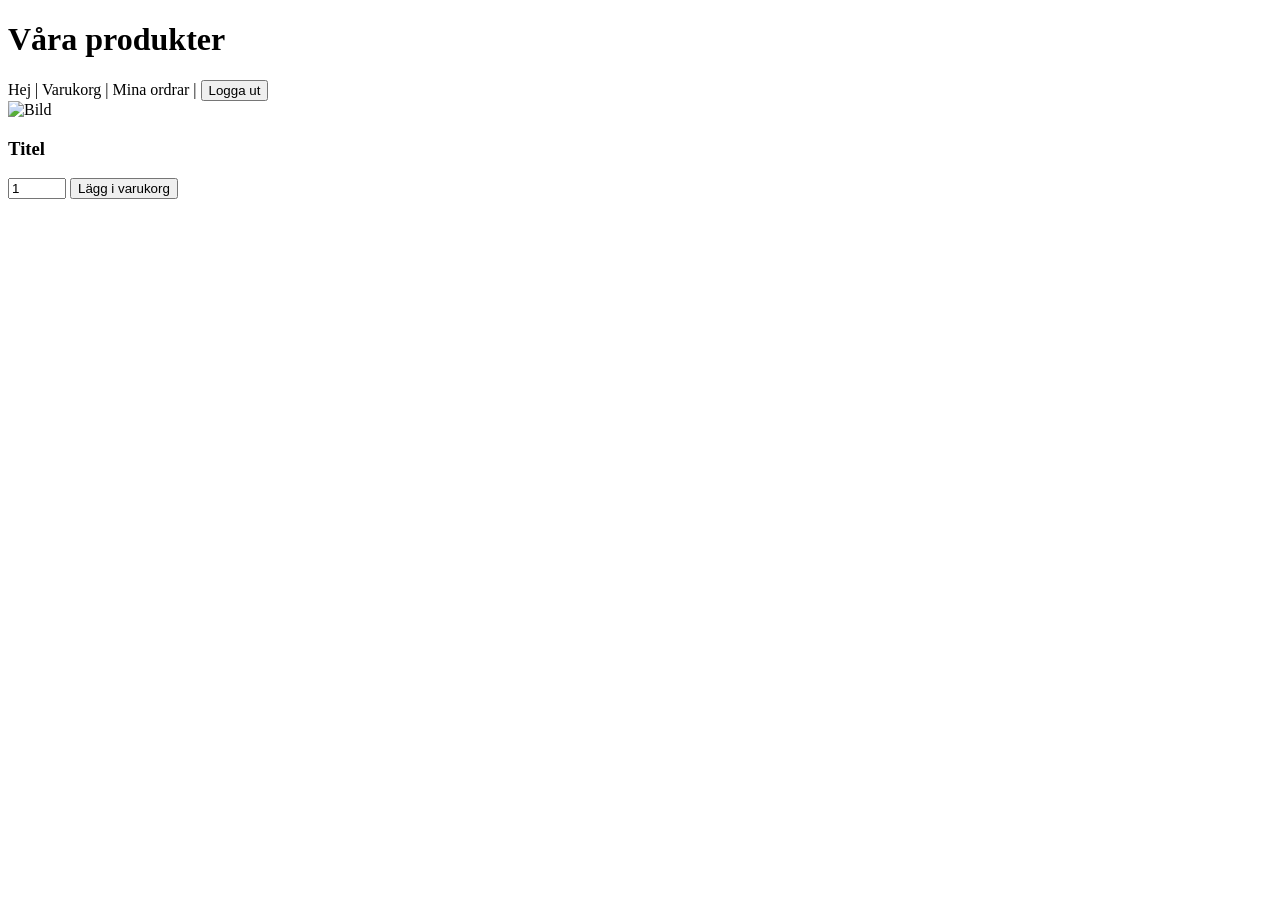
==== src/main/resources/templates/products.html @ 7a764e85 "Initial commit" ====
<!DOCTYPE html>
<html xmlns:th="http://www.thymeleaf.org" xmlns:sec="http://www.thymeleaf.org/extras/spring-security">
<head>
    <title>Produkter</title>
    <link rel="stylesheet" th:href="@{/css/style.css}">
</head>
<body>
<div class="container">
    <h1>Våra produkter</h1>
    <div sec:authorize="isAuthenticated()">
        Hej <span sec:authentication="name"></span> |
        <a th:href="@{/cart}">Varukorg</a> |
        <a th:href="@{/orders}">Mina ordrar</a> |
        <form th:action="@{/logout}" method="post" style="display:inline">
            <button type="submit">Logga ut</button>
        </form>
    </div>
    <div class="products">
        <div th:each="p : ${products}" class="product-card">
            <img th:src="${p.image}" alt="Bild" width="100">
            <h3 th:text="${p.title}">Titel</h3>
            <p th:text="${'Pris: ' + p.price + ' SEK'}"></p>
            <form method="post" th:action="@{/cart/add/{id}(id=${p.id})}">
                <input type="number" name="quantity" value="1" min="1" style="width:50px">
                <button type="submit">Lägg i varukorg</button>
            </form>
        </div>
    </div>
</div>
</body>
</html>
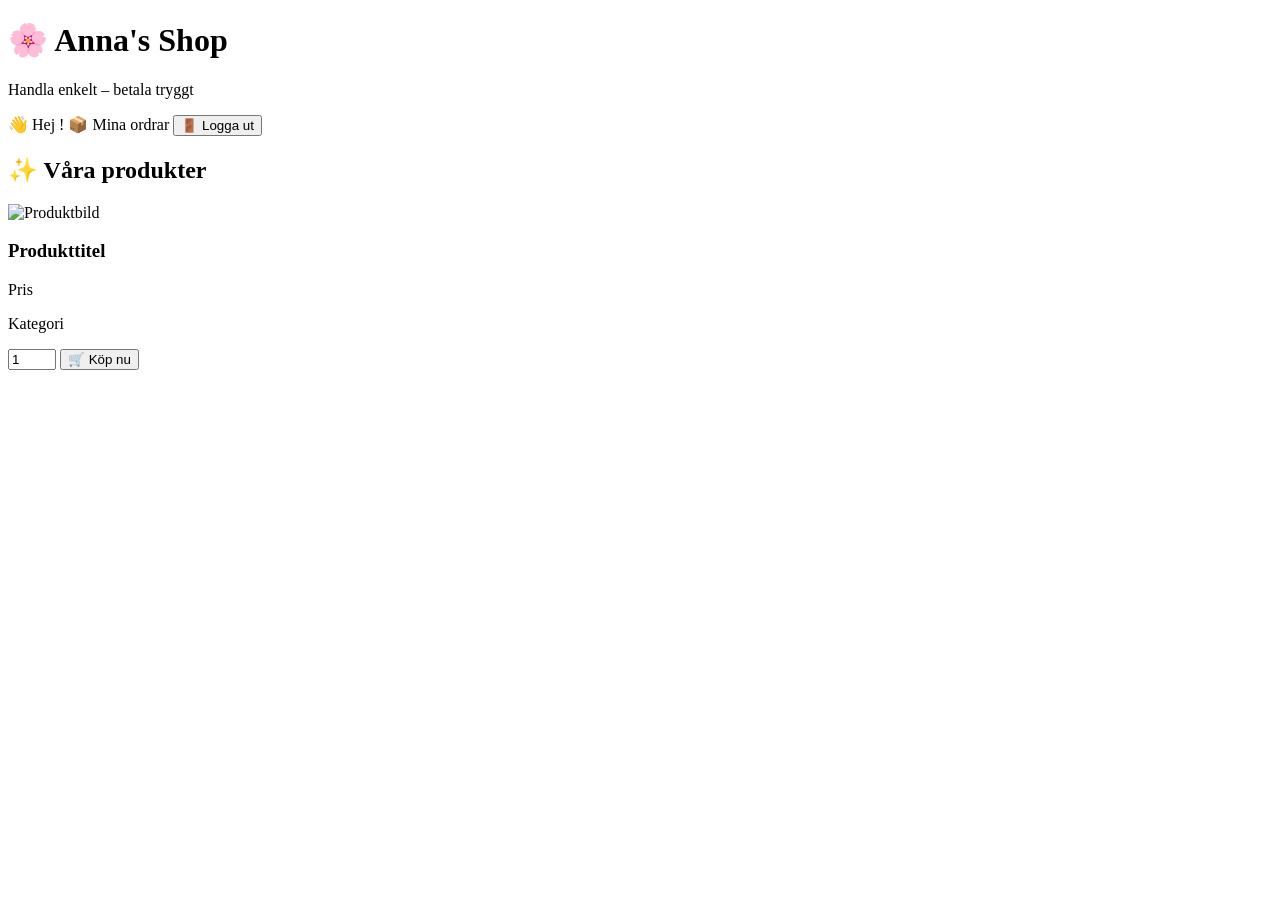
==== commit a110f05a: "Refactor order system and update Docker configuration" ====
--- a/src/main/resources/templates/products.html
+++ b/src/main/resources/templates/products.html
@@ -1,28 +1,42 @@
 <!DOCTYPE html>
 <html xmlns:th="http://www.thymeleaf.org" xmlns:sec="http://www.thymeleaf.org/extras/spring-security">
 <head>
-    <title>Produkter</title>
+    <meta charset="UTF-8">
+    <meta name="viewport" content="width=device-width, initial-scale=1.0">
+    <title>Anna's Shop - Produkter</title>
     <link rel="stylesheet" th:href="@{/css/style.css}">
 </head>
 <body>
 <div class="container">
-    <h1>Våra produkter</h1>
-    <div sec:authorize="isAuthenticated()">
-        Hej <span sec:authentication="name"></span> |
-        <a th:href="@{/cart}">Varukorg</a> |
-        <a th:href="@{/orders}">Mina ordrar</a> |
+    <!-- HEADER: Anna's Shop -->
+    <header class="shop-header">
+        <h1>🌸 Anna's Shop</h1>
+        <p class="slogan">Handla enkelt – betala tryggt</p>
+    </header>
+
+    <!-- Inloggad användares meny -->
+    <div sec:authorize="isAuthenticated()" class="user-menu">
+        <span>👋 Hej <strong sec:authentication="name"></strong>!</span>
+        <a th:href="@{/orders}">📦 Mina ordrar</a>
         <form th:action="@{/logout}" method="post" style="display:inline">
-            <button type="submit">Logga ut</button>
+            <button type="submit" class="logout-btn">🚪 Logga ut</button>
         </form>
     </div>
-    <div class="products">
+
+    <!-- Produktgalleri -->
+    <h2 class="section-title">✨ Våra produkter</h2>
+    <div class="products-grid">
         <div th:each="p : ${products}" class="product-card">
-            <img th:src="${p.image}" alt="Bild" width="100">
-            <h3 th:text="${p.title}">Titel</h3>
-            <p th:text="${'Pris: ' + p.price + ' SEK'}"></p>
-            <form method="post" th:action="@{/cart/add/{id}(id=${p.id})}">
-                <input type="number" name="quantity" value="1" min="1" style="width:50px">
-                <button type="submit">Lägg i varukorg</button>
+            <img th:src="${p.image}" alt="Produktbild" class="product-image">
+            <h3 th:text="${p.title}">Produkttitel</h3>
+            <p class="price" th:text="${'Pris: ' + p.price + ' SEK'}">Pris</p>
+            <p class="category" th:text="${'📂 ' + p.category}">Kategori</p>
+
+            <!-- DIREKTKÖP (utan varukorg) -->
+            <form method="post" th:action="@{/order/create}" class="buy-form">
+                <input type="hidden" name="productId" th:value="${p.id}" />
+                <input type="number" name="quantity" value="1" min="1" max="10" class="qty-input" />
+                <button type="submit" class="buy-btn">🛒 Köp nu</button>
             </form>
         </div>
     </div>
